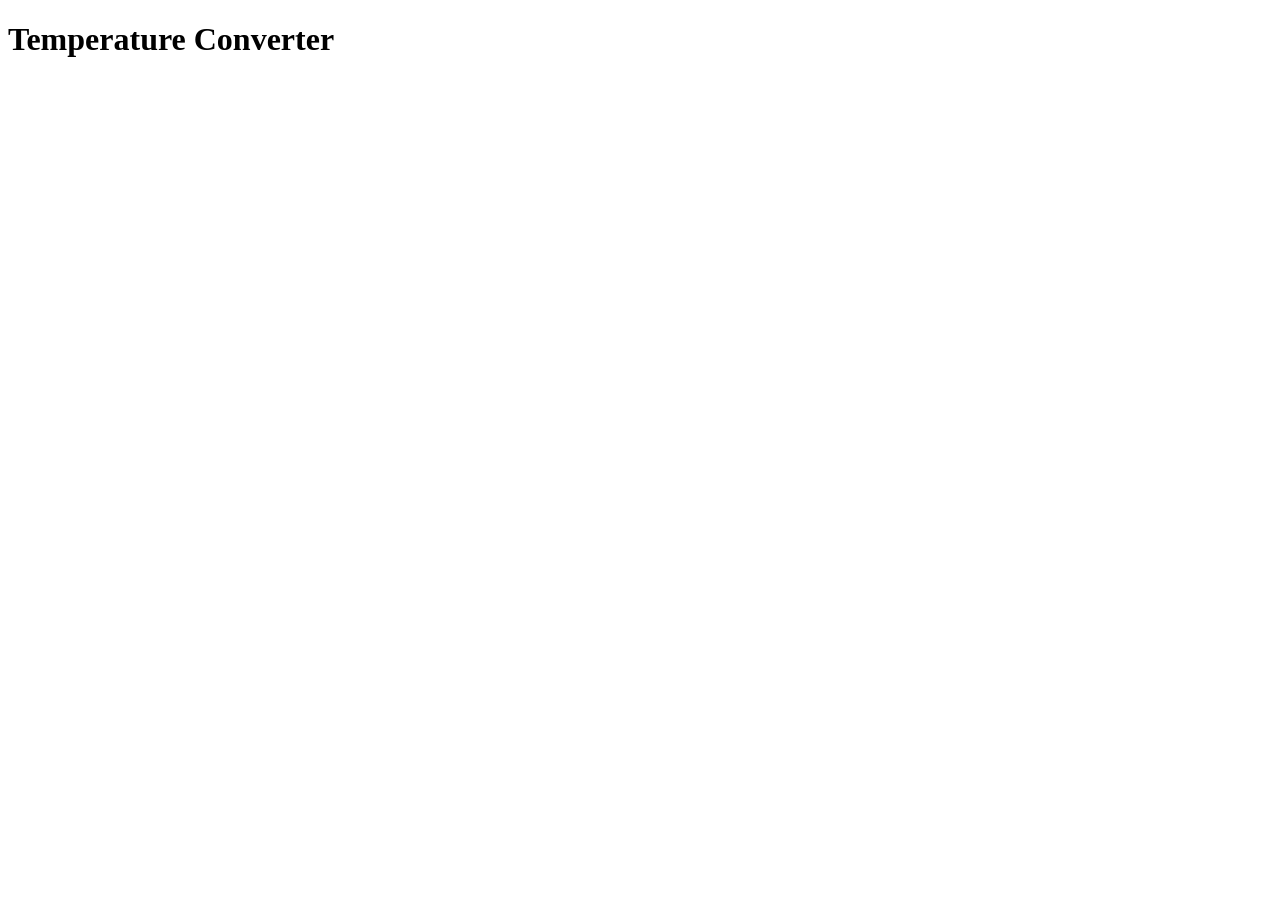
==== temperature-converter/index.html @ 8a893f75 "feat: create index html of temperature converter" ====
<!DOCTYPE html>
<html lang="en">
<head>
    <meta charset="UTF-8">
    <meta name="viewport" content="width=device-width, initial-scale=1.0">
    <title>Temperature Converter</title>
</head>
<body>
    <h1>Temperature Converter</h1>
    
    
</body>
</html>
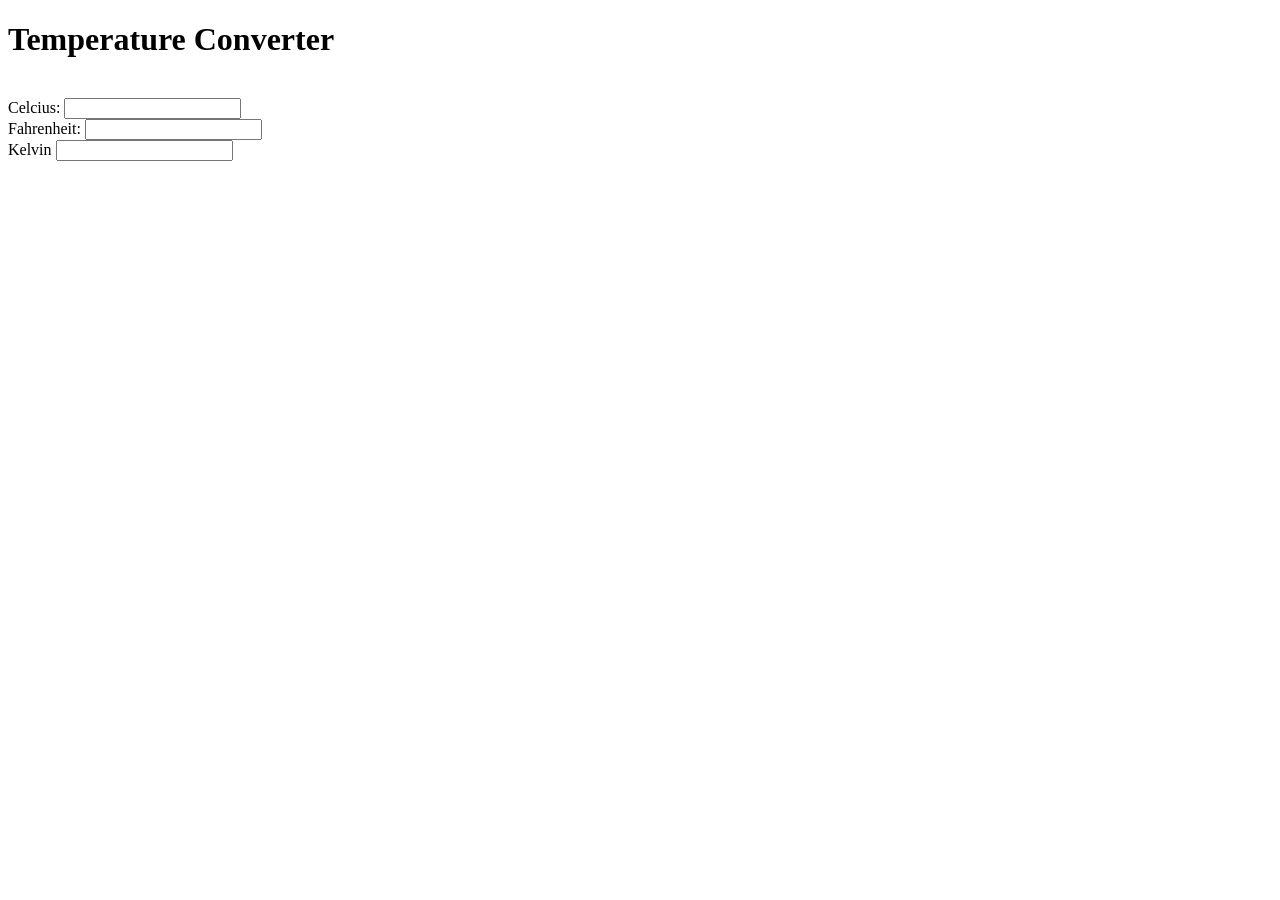
==== commit 6e6467f2: "fix: tip calculator" ====
--- a/temperature-converter/index.html
+++ b/temperature-converter/index.html
@@ -4,10 +4,23 @@
     <meta charset="UTF-8">
     <meta name="viewport" content="width=device-width, initial-scale=1.0">
     <title>Temperature Converter</title>
+    <link rel="stylesheet" href="style.css">
 </head>
 <body>
-    <h1>Temperature Converter</h1>
-    
+    <div>
+        <h1>Temperature Converter</h1>
+        <br>
+        <label for="">Celcius:</label>
+        <input type="number" name="celcius" id="celcius">
+        <br>
+        <label for="fahrenheit">Fahrenheit:</label>
+        <input type="number" name="fahrenheit" id="fahrenheit">
+        <br>
+        <label for="kelvin">Kelvin</label>
+        <input type="number" name="kelvin" id="kelvin">
+    </div>
+
+    <script src="script.js"></script>
     
 </body>
 </html>
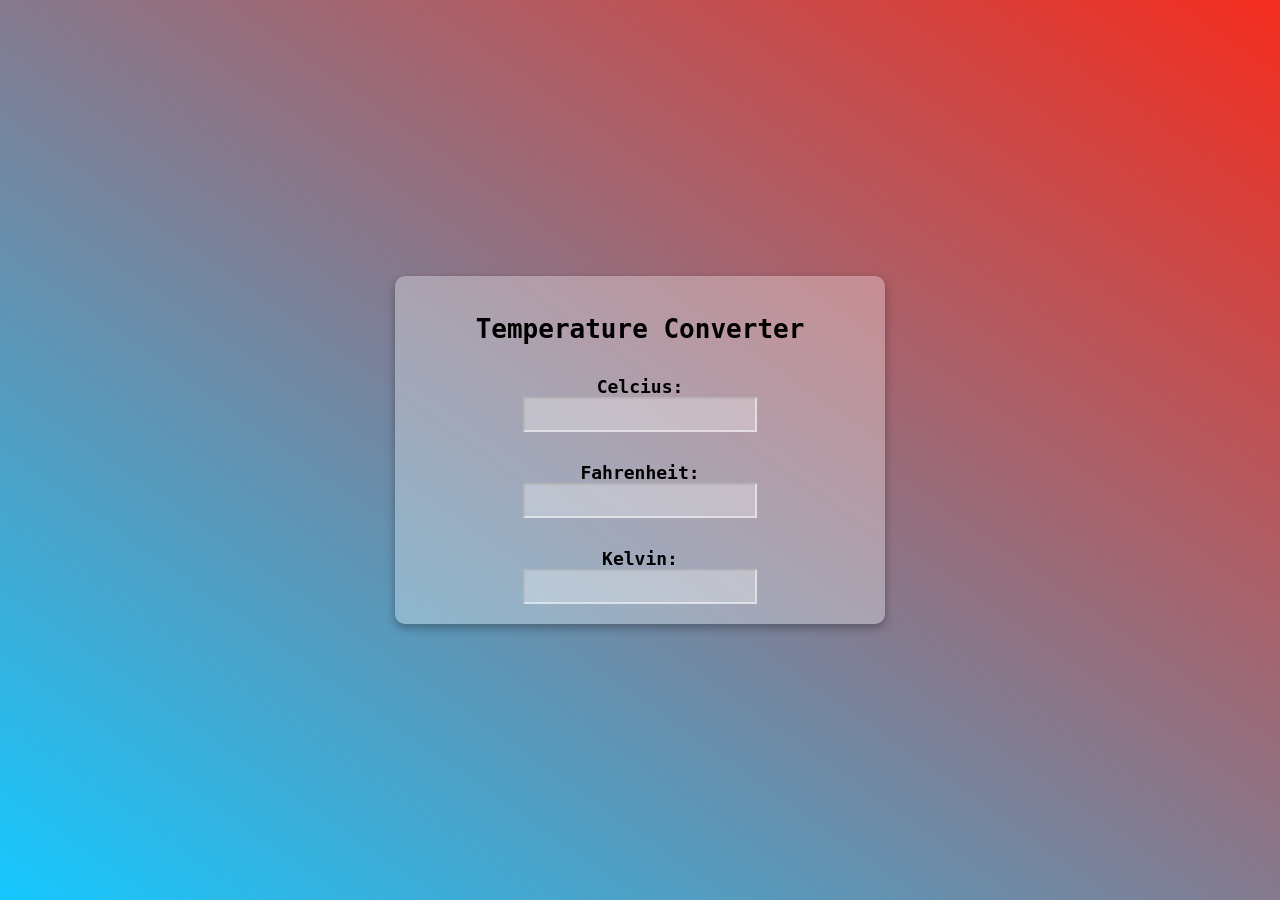
==== commit 794768b9: "feat: add temperature converter project" ====
--- a/temperature-converter/index.html
+++ b/temperature-converter/index.html
@@ -10,14 +10,14 @@
     <div>
         <h1>Temperature Converter</h1>
         <br>
-        <label for="">Celcius:</label>
-        <input type="number" name="celcius" id="celcius">
-        <br>
+        <label for="celsius">Celcius:</label>
+        <input oninput="celTo()" type="number" name="celcius" id="celsius" class="temp">
+        <br><br>
         <label for="fahrenheit">Fahrenheit:</label>
-        <input type="number" name="fahrenheit" id="fahrenheit">
-        <br>
-        <label for="kelvin">Kelvin</label>
-        <input type="number" name="kelvin" id="kelvin">
+        <input oninput="fahTo()" type="number" name="fahrenheit" id="fahrenheit" class="temp">
+        <br><br>
+        <label for="kelvin">Kelvin:</label>
+        <input oninput="kelTo()" type="number" name="kelvin" id="kelvin" class="temp">
     </div>
 
     <script src="script.js"></script>
--- a/temperature-converter/style.css
+++ b/temperature-converter/style.css
@@ -0,0 +1,41 @@
+body {
+    margin: 0;
+    background: linear-gradient(to left bottom, rgb(245, 44, 30), rgb(21, 200, 255));
+    min-height: 100vh;
+    display: flex;
+    justify-content: center;
+    align-items: center;
+    font-family: monospace;
+}
+
+div {
+    background: rgba(255, 255, 255, 0.3);
+    padding: 20px;
+    box-shadow: 0 4px 10px rgba(0, 0, 0, 0.3);
+    border-radius: 10px;
+    width: 85%;
+    max-width: 450px;
+    min-width: 350px;
+    display: flex;
+    flex-direction: column;
+    align-items: center;
+}
+
+label {
+  font-weight: bold;
+  font-size: 18px;
+  text-align: left;
+}
+
+.temp {
+  width: 220px;
+  font-family: monospace;
+  padding: 5px;
+  float: right;
+  outline:  none;
+  background: rgba(255, 255, 255, 0.3);
+  border-color: rgba(255, 255, 255, 0.5);
+  color: purple;
+  font-size: 18px;
+  font-weight: bold;
+}
